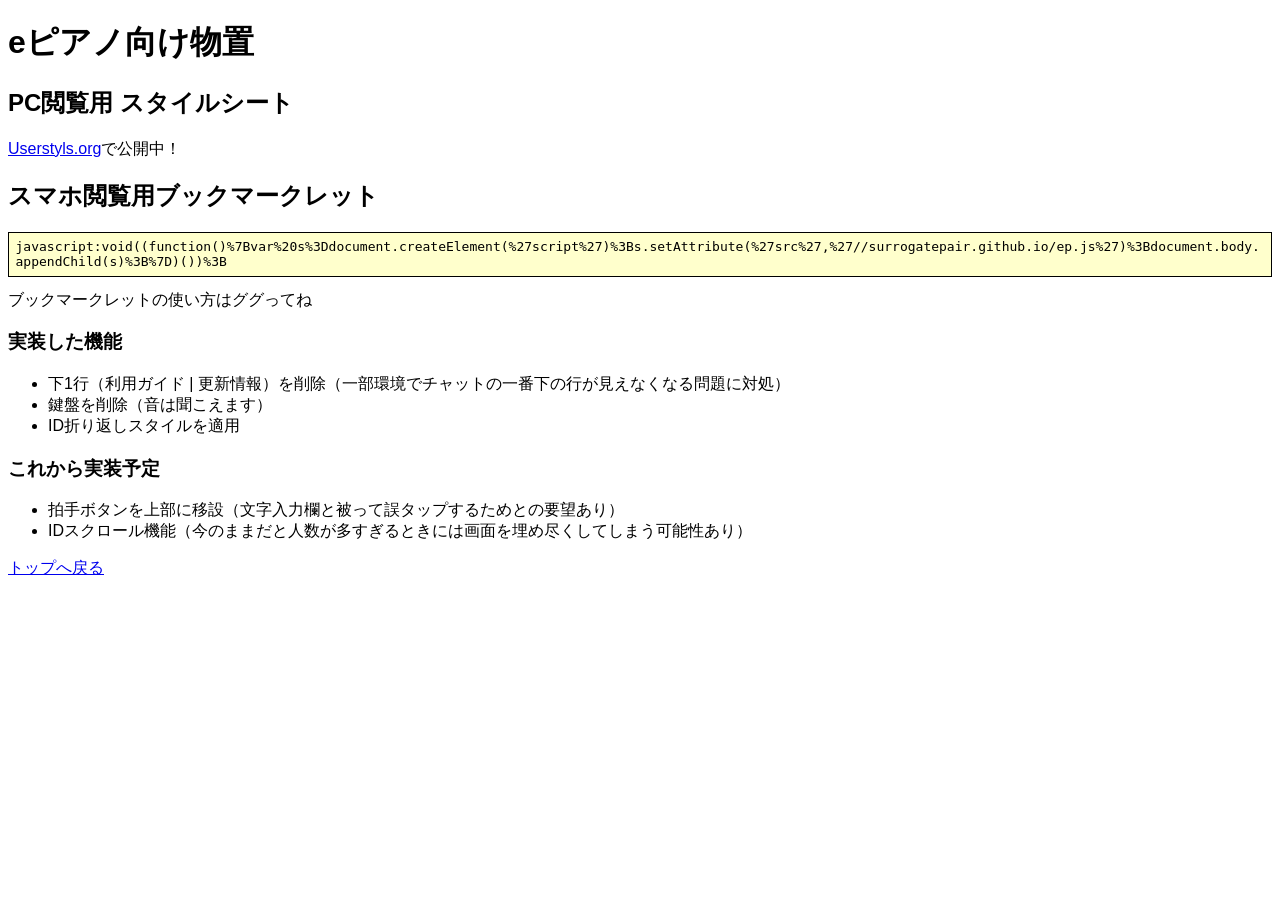
==== ep.html @ ee30d1df "Update ep.html" ====
<!DOCTYPE html>
<head>
<title>eピアノ向け物置 - さろげーとぺあ。</title>
<meta name="viewport" content="width=device-width">
<style>
body {-webkit-text-size-adjust:100%; font-family:sans-serif}
pre {border:1px solid #000; background:#ffc; word-wrap: break-word; white-space:pre-wrap; padding:0.5em}
</style>
</head>

<body>
<h1>eピアノ向け物置</h1>

<h2>PC閲覧用 スタイルシート</h2>
<a href="https://userstyles.org/styles/135583/epiano">Userstyls.org</a>で公開中！

<h2>スマホ閲覧用ブックマークレット</h2>
<pre>javascript:void((function()%7Bvar%20s%3Ddocument.createElement(%27script%27)%3Bs.setAttribute(%27src%27,%27//surrogatepair.github.io/ep.js%27)%3Bdocument.body.appendChild(s)%3B%7D)())%3B</pre>
ブックマークレットの使い方はググってね

<h3>実装した機能</h3>
<ul>
<li>下1行（利用ガイド | 更新情報）を削除（一部環境でチャットの一番下の行が見えなくなる問題に対処）
<li>鍵盤を削除（音は聞こえます）
<li>ID折り返しスタイルを適用
</ul>

<h3>これから実装予定</h3>
<ul>
<li>拍手ボタンを上部に移設（文字入力欄と被って誤タップするためとの要望あり）
<li>IDスクロール機能（今のままだと人数が多すぎるときには画面を埋め尽くしてしまう可能性あり）
</ul>

<a href="..">トップへ戻る</a>

</body>
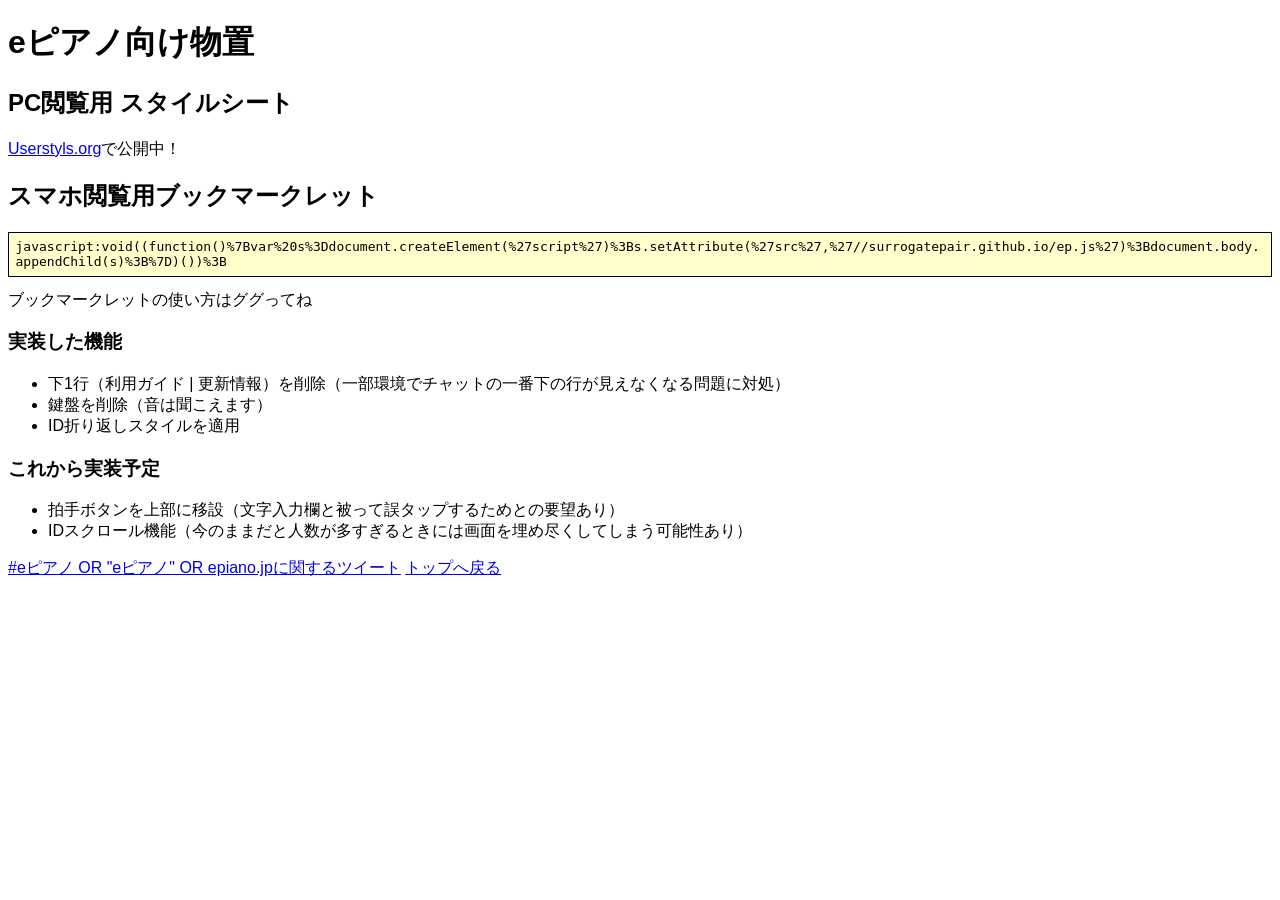
==== commit 8f0e98dc: "Update ep.html" ====
--- a/ep.html
+++ b/ep.html
@@ -2,6 +2,13 @@
 <head>
 <title>eピアノ向け物置 - さろげーとぺあ。</title>
 <meta name="viewport" content="width=device-width">
+<meta name="twitter:card" content="summary">
+<meta name="twitter:site" content="@surrogatepair">
+<meta name="twitter:creator" content="@surrogatepair">
+<meta name="twitter:title" content="eピアノ向け物置 - さろげーとぺあ。">
+<meta name="twitter:description" content="epiano.jp のために作っているスタイルシートやスクリプトを置いてます。">
+<meta name="twitter:text:description" content="epiano.jp のために作っているスタイルシートやスクリプトの置いてます。">
+<meta name="twitter:image" content="https://surrogatepair.github.io/onpu.png">
 <style>
 body {-webkit-text-size-adjust:100%; font-family:sans-serif}
 pre {border:1px solid #000; background:#ffc; word-wrap: break-word; white-space:pre-wrap; padding:0.5em}
@@ -31,6 +38,10 @@
 <li>IDスクロール機能（今のままだと人数が多すぎるときには画面を埋め尽くしてしまう可能性あり）
 </ul>
 
+<a class="twitter-timeline"  href="https://twitter.com/search?q=%23e%E3%83%94%E3%82%A2%E3%83%8E%20OR%20%22e%E3%83%94%E3%82%A2%E3%83%8E%22%20OR%20epiano.jp" data-widget-id="819957761207201792">#eピアノ OR "eピアノ" OR epiano.jpに関するツイート</a>
+<script>!function(d,s,id){var js,fjs=d.getElementsByTagName(s)[0],p=/^http:/.test(d.location)?'http':'https';if(!d.getElementById(id)){js=d.createElement(s);js.id=id;js.src=p+"://platform.twitter.com/widgets.js";fjs.parentNode.insertBefore(js,fjs);}}(document,"script","twitter-wjs");</script>
+
+
 <a href="..">トップへ戻る</a>
 
 </body>
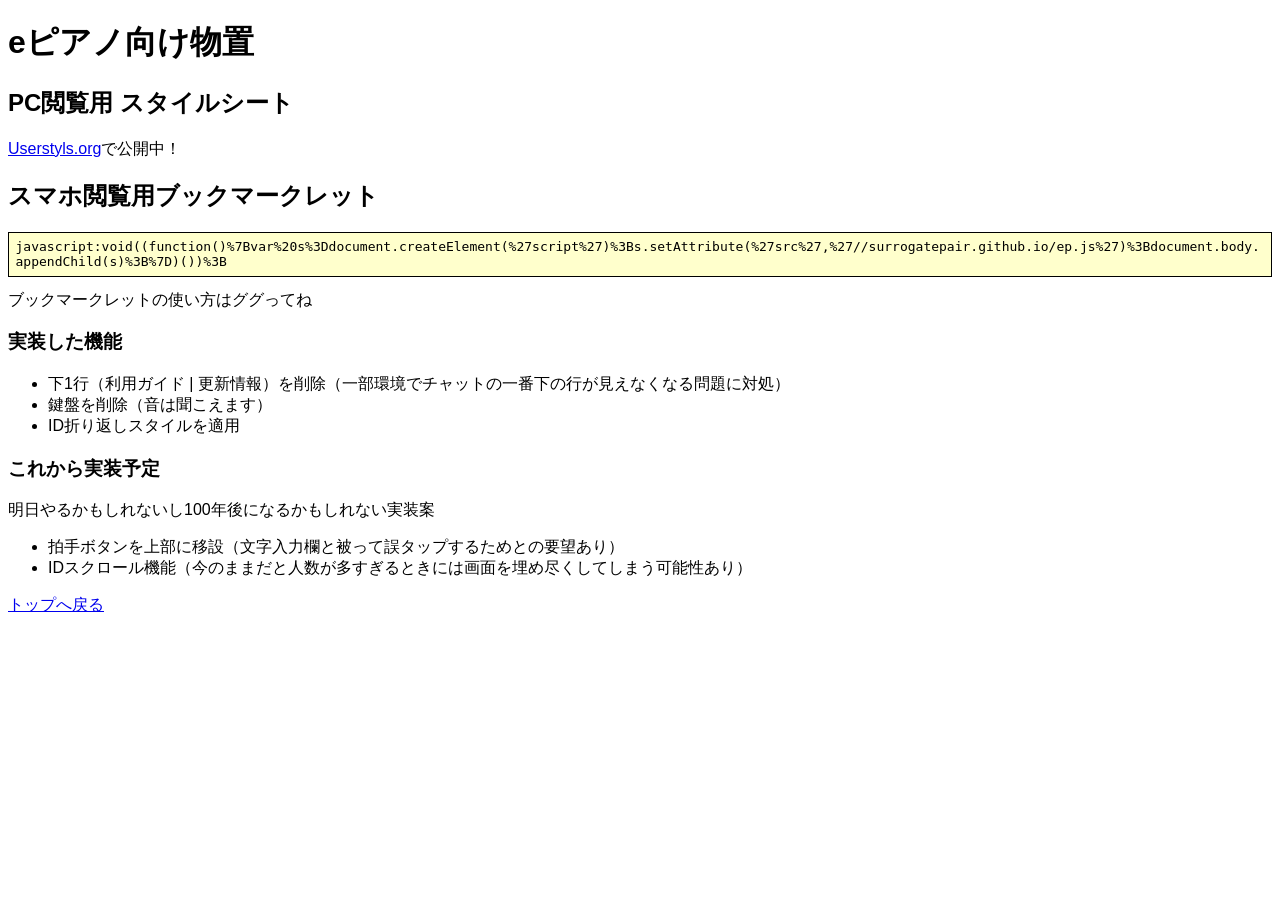
==== commit d3bbf9eb: "Update ep.html" ====
--- a/ep.html
+++ b/ep.html
@@ -33,15 +33,12 @@
 </ul>
 
 <h3>これから実装予定</h3>
+明日やるかもしれないし100年後になるかもしれない実装案
 <ul>
 <li>拍手ボタンを上部に移設（文字入力欄と被って誤タップするためとの要望あり）
 <li>IDスクロール機能（今のままだと人数が多すぎるときには画面を埋め尽くしてしまう可能性あり）
 </ul>
 
-<a class="twitter-timeline"  href="https://twitter.com/search?q=%23e%E3%83%94%E3%82%A2%E3%83%8E%20OR%20%22e%E3%83%94%E3%82%A2%E3%83%8E%22%20OR%20epiano.jp" data-widget-id="819957761207201792">#eピアノ OR "eピアノ" OR epiano.jpに関するツイート</a>
-<script>!function(d,s,id){var js,fjs=d.getElementsByTagName(s)[0],p=/^http:/.test(d.location)?'http':'https';if(!d.getElementById(id)){js=d.createElement(s);js.id=id;js.src=p+"://platform.twitter.com/widgets.js";fjs.parentNode.insertBefore(js,fjs);}}(document,"script","twitter-wjs");</script>
-
-
 <a href="..">トップへ戻る</a>
 
 </body>
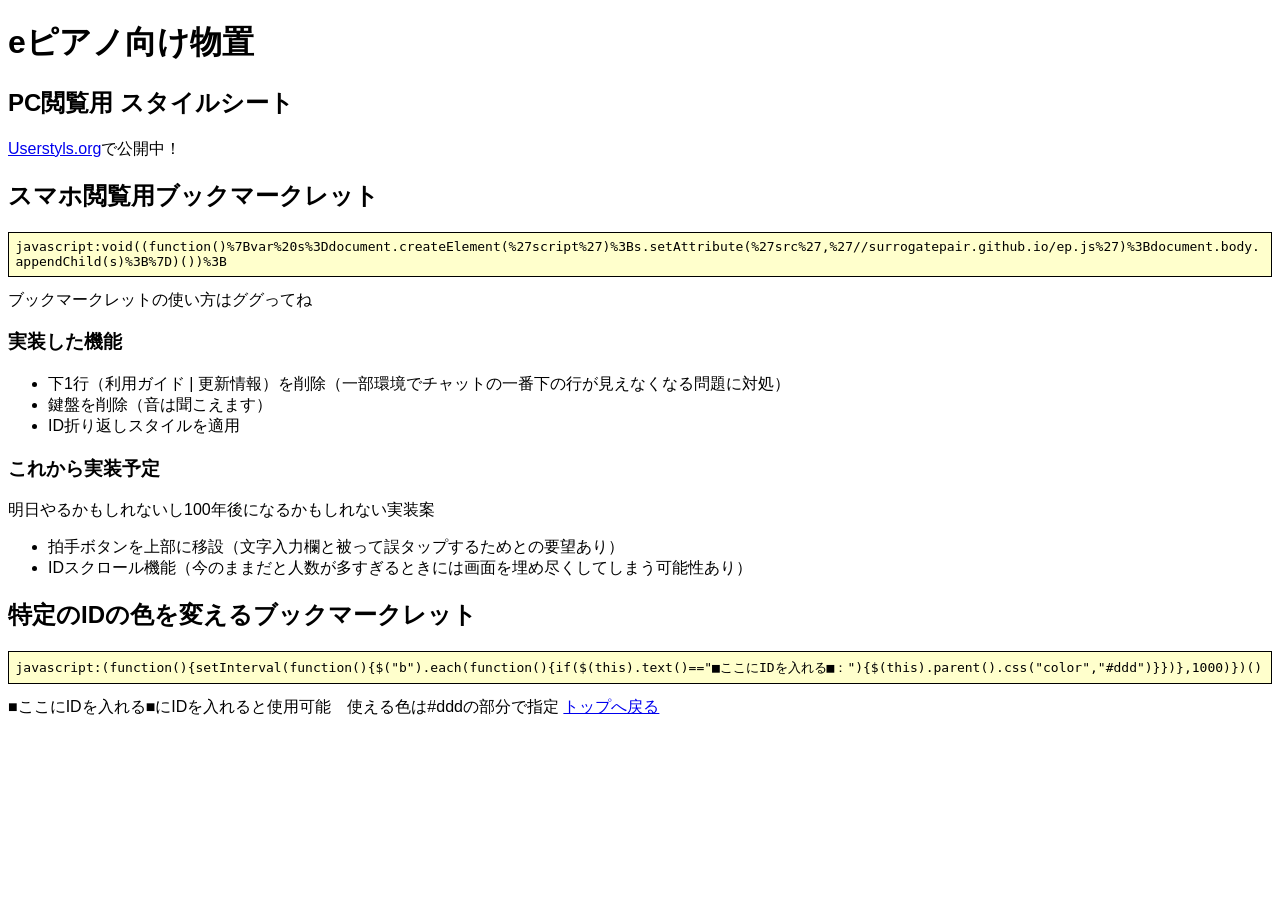
==== commit e6f1adcf: "Update ep.html" ====
--- a/ep.html
+++ b/ep.html
@@ -39,6 +39,10 @@
 <li>IDスクロール機能（今のままだと人数が多すぎるときには画面を埋め尽くしてしまう可能性あり）
 </ul>
 
+<h2>特定のIDの色を変えるブックマークレット</h2>
+<pre>javascript:(function(){setInterval(function(){$("b").each(function(){if($(this).text()=="■ここにIDを入れる■："){$(this).parent().css("color","#ddd")}})},1000)})()</pre>
+■ここにIDを入れる■にIDを入れると使用可能　使える色は#dddの部分で指定
+
 <a href="..">トップへ戻る</a>
 
 </body>
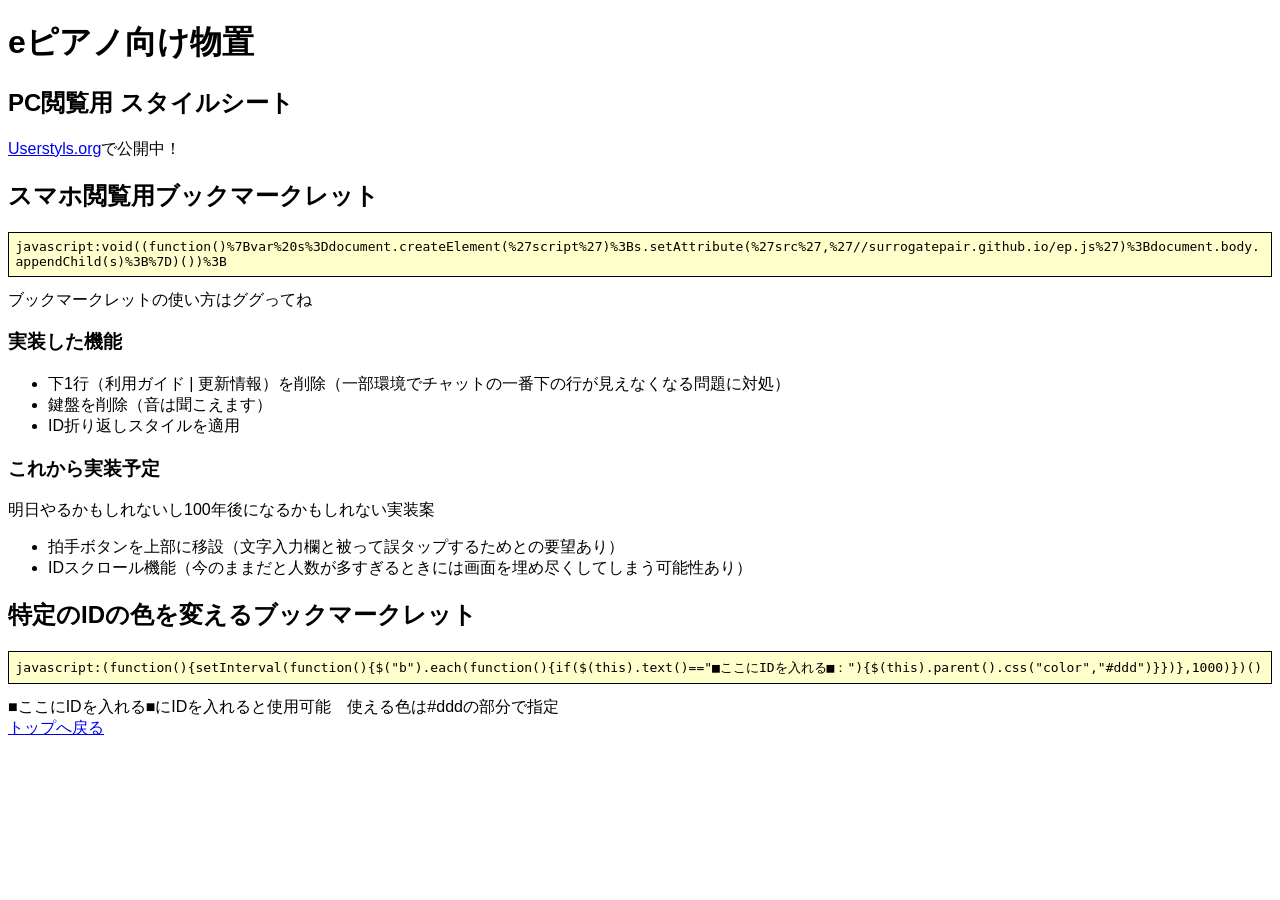
==== commit 8f87f99d: "Update ep.html" ====
--- a/ep.html
+++ b/ep.html
@@ -43,6 +43,6 @@
 <pre>javascript:(function(){setInterval(function(){$("b").each(function(){if($(this).text()=="■ここにIDを入れる■："){$(this).parent().css("color","#ddd")}})},1000)})()</pre>
 ■ここにIDを入れる■にIDを入れると使用可能　使える色は#dddの部分で指定
 
-<a href="..">トップへ戻る</a>
+<div><a href="..">トップへ戻る</a></div>
 
 </body>
